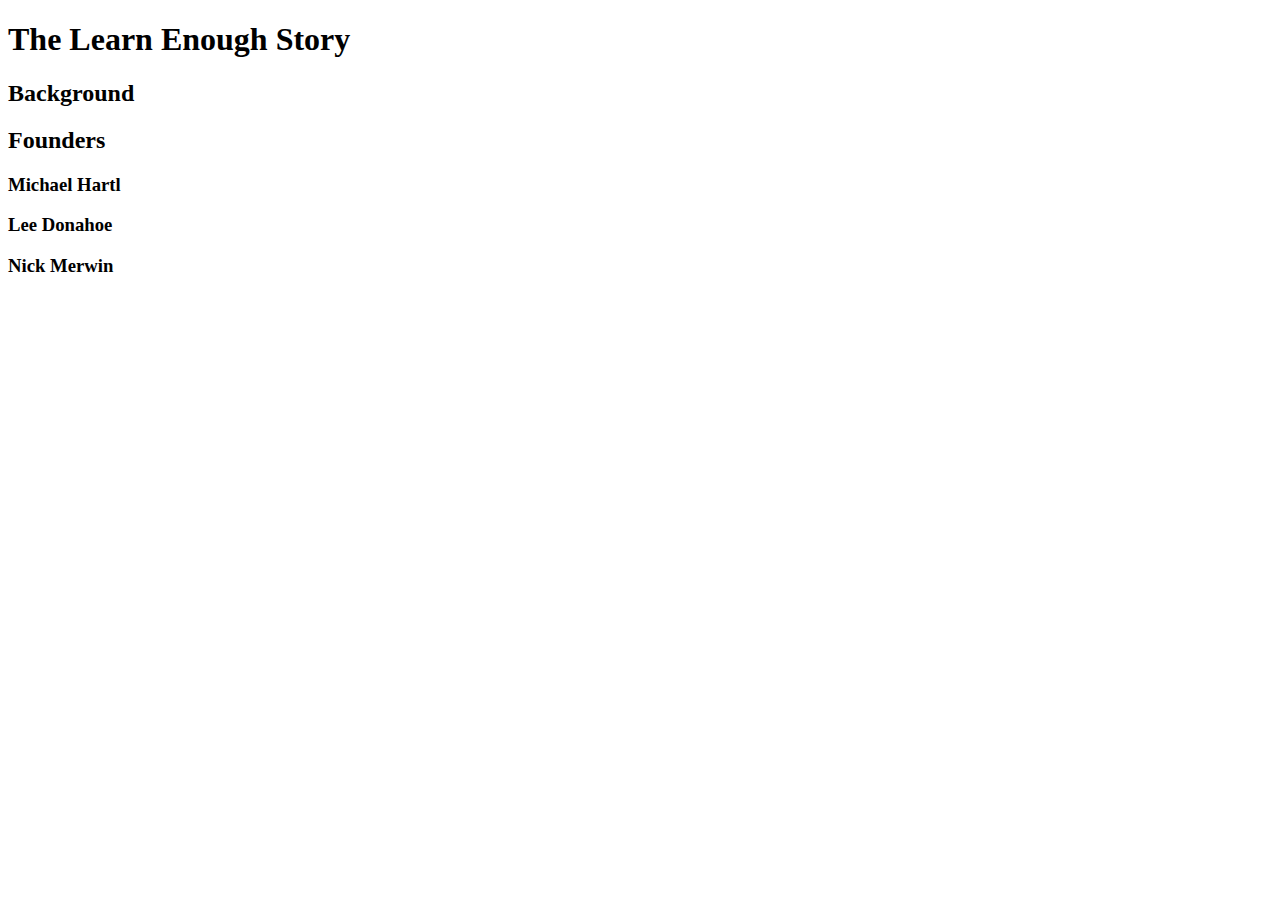
==== index.html @ 5002aca5 "Pivot to new website idea" ====
<!DOCTYPE html>
<html lang="en" dir="ltr">
  <head>
    <meta charset="utf-8">
    <title>Learn Enough to be Dangerous</title>
  </head>
  <body>
    <h1>The Learn Enough Story</h1>
    <h2>Background</h2>
    <h2>Founders</h2>
    <h3>Michael Hartl</h3>
    <h3>Lee Donahoe</h3>
    <h3>Nick Merwin</h3>
  </body>
</html>
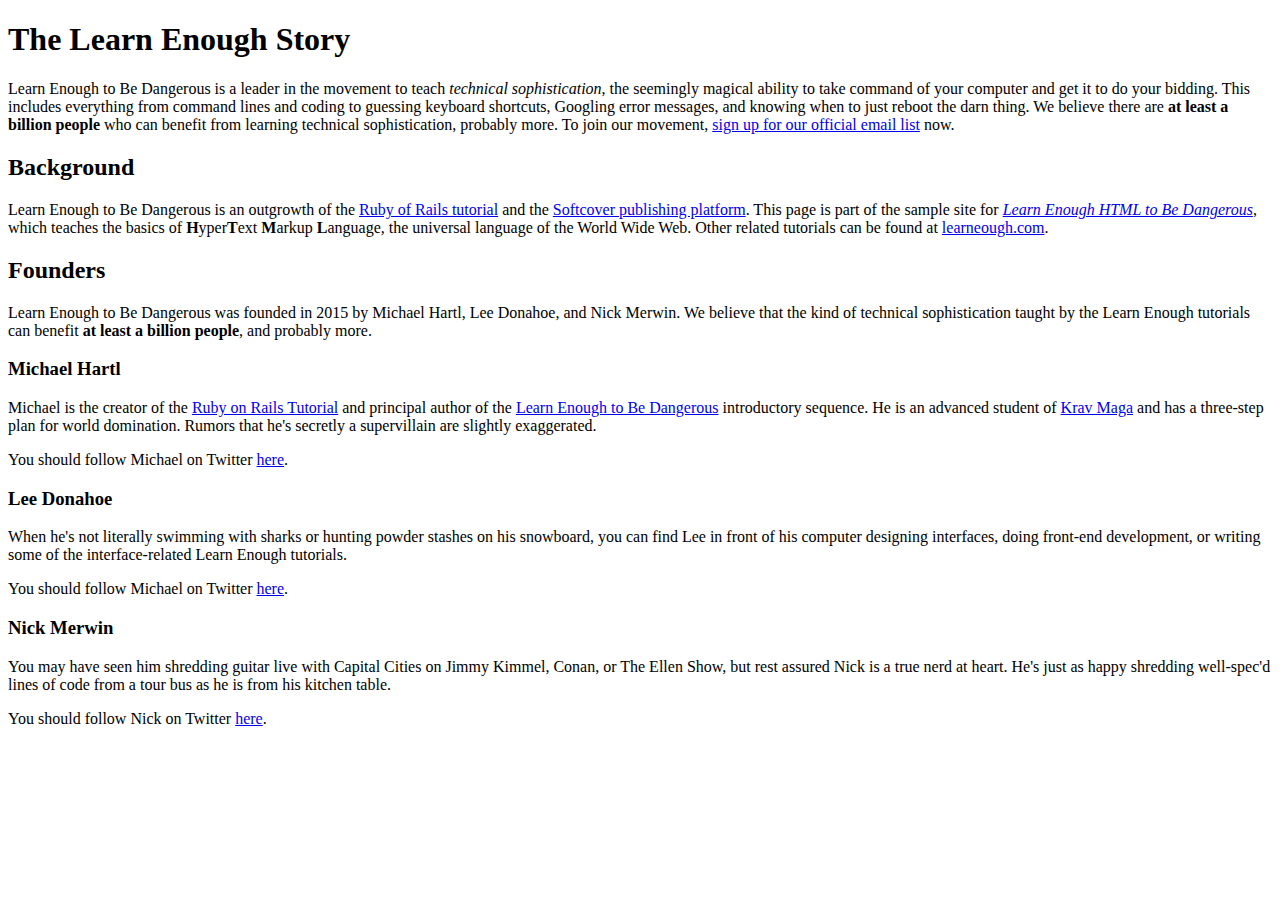
==== commit 61f051e8: "Add Sections and links to twitter accounts" ====
--- a/index.html
+++ b/index.html
@@ -6,10 +6,72 @@
   </head>
   <body>
     <h1>The Learn Enough Story</h1>
+
+    <p>
+      Learn Enough to Be Dangerous is a leader in the movement to teach
+      <em>technical sophistication</em>, the seemingly magical ability to take
+      command of your computer and get it to do your bidding. This includes
+      everything from command lines and coding to guessing keyboard shortcuts,
+      Googling error messages, and knowing when to just reboot the darn thing.
+      We believe there are <strong>at least a billion people</strong> who can benefit from
+      learning technical sophistication, probably more. To join our
+      movement, <a href="https://learnenough.com/email">sign up for our official email list</a> now.
+    </p>
+
     <h2>Background</h2>
+
+    <p>
+      Learn Enough to Be Dangerous is an outgrowth of the <a href="https://railstutorial.org/">Ruby of Rails tutorial</a> and the <a href="https://www.softcover.io/">Softcover publishing platform</a>.
+      This page is part of the sample site for <a href="https://www.learnenough.com/html"><em>Learn Enough HTML to Be Dangerous</em></a>, which teaches the basics of <strong>H</strong>yper<strong>T</strong>ext <strong>M</strong>arkup <strong>L</strong>anguage, the universal language of the World Wide Web.
+      Other related tutorials can be found at <a href="https://wwww.learneough.com/">learneough.com</a>.
+    </p>
+
     <h2>Founders</h2>
+
+    <p>
+      Learn Enough to Be Dangerous was founded in 2015 by Michael Hartl, Lee
+      Donahoe, and Nick Merwin. We believe that the kind of technical
+      sophistication taught by the Learn Enough tutorials can benefit
+      <strong>at least a billion people</strong>, and probably more.
+    </p>
+
     <h3>Michael Hartl</h3>
+
+    <p>
+      Michael is the creator of the <a href="https://www.railstutorial.org/">
+      Ruby on Rails Tutorial</a> and principal author of the
+      <a href="https://www.learnenough.com/">Learn Enough to Be Dangerous</a>
+      introductory sequence. He is an advanced student of
+      <a href="https://www.kravmaga.com/">Krav Maga</a> and has a three-step
+      plan for world domination. Rumors that he's secretly a supervillain
+      are slightly exaggerated.
+    </p>
+    <p>
+      You should follow Michael on Twitter <a href="https://twitter.com/mhartl" target="_blank" rel="noopener">here</a>.
+     </p>
+
     <h3>Lee Donahoe</h3>
+
+    <p>
+      When he's not literally swimming with sharks or hunting powder stashes
+      on his snowboard, you can find Lee in front of his computer designing
+      interfaces, doing front-end development, or writing some of the            interface-related Learn Enough tutorials.
+    </p>
+    <p>
+      You should follow Michael on Twitter <a href="https://twitter.com/leedonahoe" target="_blank" rel="noopener">here</a>.
+    </p>
+
     <h3>Nick Merwin</h3>
+
+    <p>
+      You may have seen him shredding guitar live with Capital Cities on Jimmy
+      Kimmel, Conan, or The Ellen Show, but rest assured Nick is a true nerd
+      at heart. He's just as happy shredding well-spec'd lines of code from a
+      tour bus as he is from his kitchen table.
+    </p>
+    <p>
+      You should follow Nick on Twitter <a href="https://twitter.com/nickmerwin" target="_blank" rel="noopener">here</a>.
+    </p>
+
   </body>
 </html>
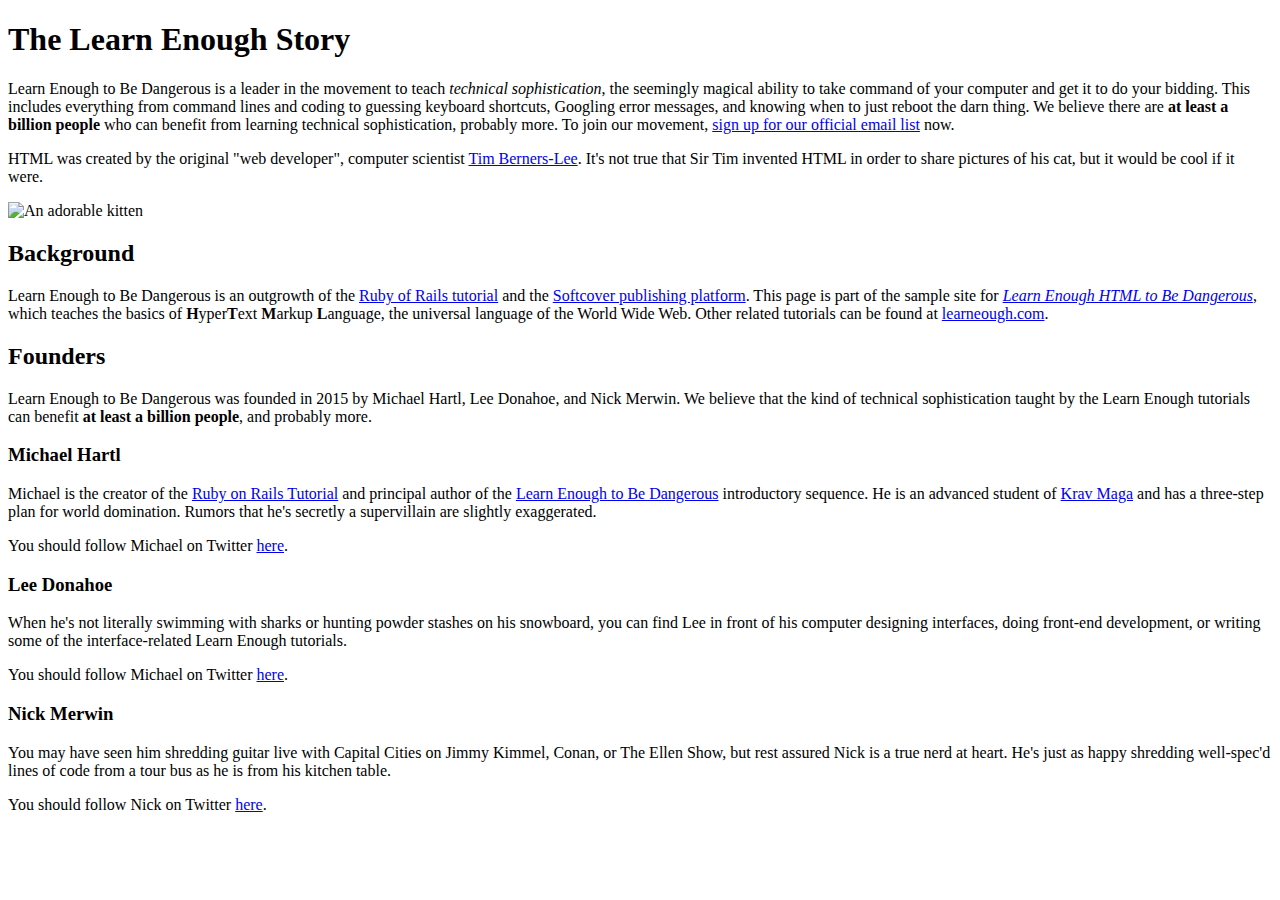
==== commit a98b6d3b: "Add cat info" ====
--- a/index.html
+++ b/index.html
@@ -17,6 +17,12 @@
       learning technical sophistication, probably more. To join our
       movement, <a href="https://learnenough.com/email">sign up for our official email list</a> now.
     </p>
+
+    <p>
+      HTML was created by the original "web developer", computer scientist <a href="https://en.wikipedia.org/wiki/Tim_Berners-Lee">Tim Berners-Lee</a>. It's not true that Sir Tim invented HTML in order to share pictures of his cat, but it would be cool if it were.
+    </p>
+
+    <img src="images/kitten.jpg" alt="An adorable kitten">
 
     <h2>Background</h2>
 
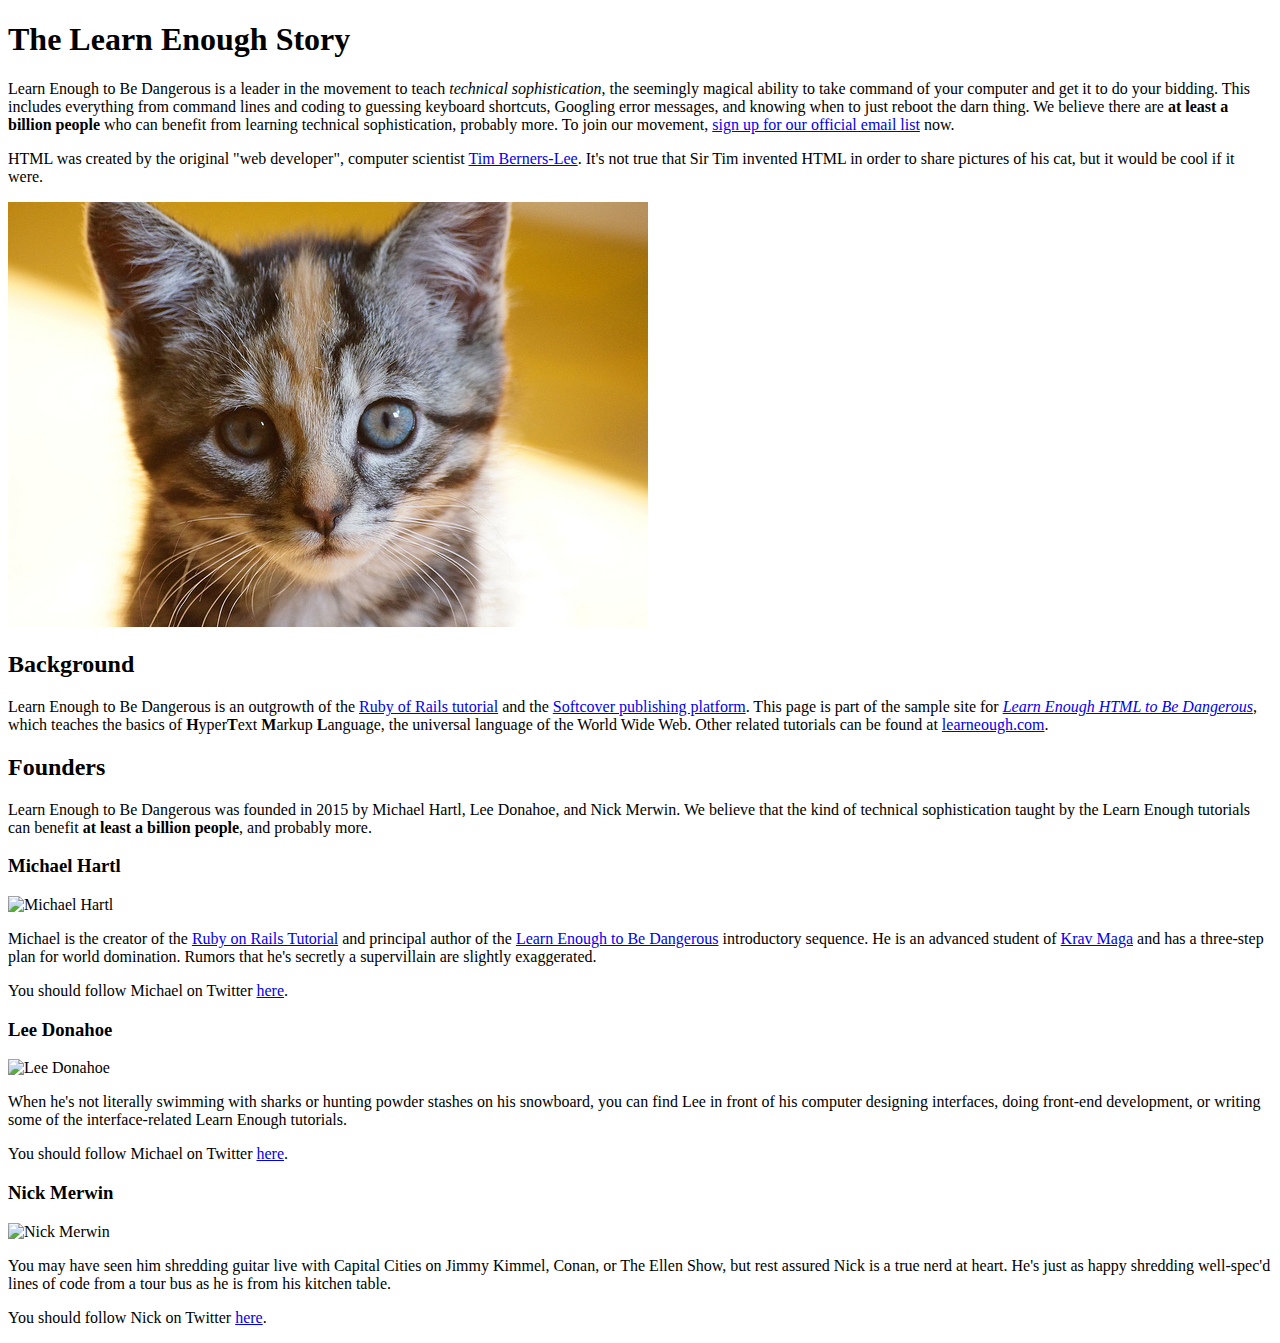
==== commit 6fd4c329: "Add avatar pics" ====
--- a/index.html
+++ b/index.html
@@ -43,6 +43,9 @@
 
     <h3>Michael Hartl</h3>
 
+    <img src="https://gravatar.com/avatar/ffda7d145b83c4b118f982401f962ca6?s=150"
+         alt="Michael Hartl">
+
     <p>
       Michael is the creator of the <a href="https://www.railstutorial.org/">
       Ruby on Rails Tutorial</a> and principal author of the
@@ -58,6 +61,9 @@
 
     <h3>Lee Donahoe</h3>
 
+    <img src="https://gravatar.com/avatar/b65522a6f3a6899705d119d7aa232a6d?s=150"
+     alt="Lee Donahoe">
+
     <p>
       When he's not literally swimming with sharks or hunting powder stashes
       on his snowboard, you can find Lee in front of his computer designing
@@ -68,6 +74,9 @@
     </p>
 
     <h3>Nick Merwin</h3>
+
+    <img src="https://gravatar.com/avatar/e2d6ce2ba5c1b6d674ae8ff2b3b45d23?s=150"
+     alt="Nick Merwin">
 
     <p>
       You may have seen him shredding guitar live with Capital Cities on Jimmy
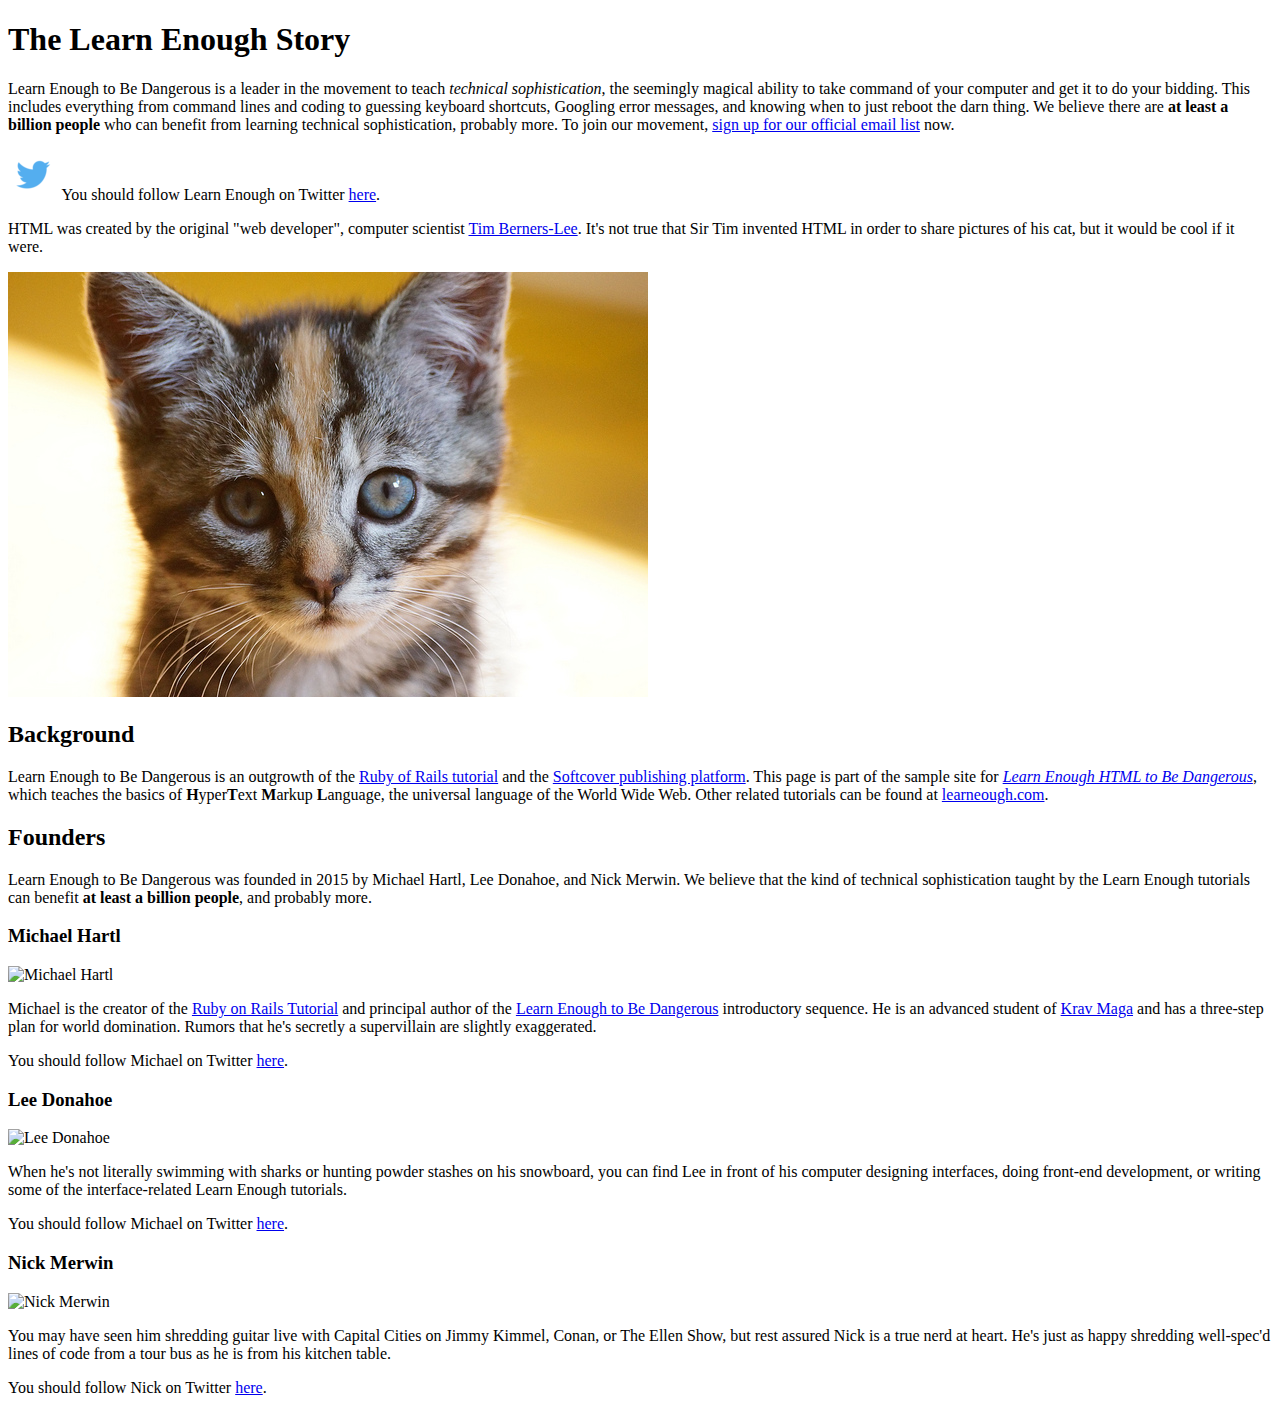
==== commit 18987832: "Add twitter link" ====
--- a/index.html
+++ b/index.html
@@ -19,10 +19,22 @@
     </p>
 
     <p>
+      <a href="https://twitter.com/learnenough" target="_blank" rel="noopener" style="text-decoration: none;">
+        <img src="images/small_twitter_logo.png" alt="Twitter logo">
+      </a>
+      You should follow Learn Enough on Twitter
+      <a href="https://twitter.com/learnenough" target="_blank" rel="noopener">here</a>.
+    </p>
+
+
+    <p>
       HTML was created by the original "web developer", computer scientist <a href="https://en.wikipedia.org/wiki/Tim_Berners-Lee">Tim Berners-Lee</a>. It's not true that Sir Tim invented HTML in order to share pictures of his cat, but it would be cool if it were.
     </p>
 
-    <img src="images/kitten.jpg" alt="An adorable kitten">
+    <a href="https://www.flickr.com/photos/deborah_s_perspective/14144861329">
+      <img src="images/kitten.jpg" alt="An adorable kitten">
+    </a>
+
 
     <h2>Background</h2>
 
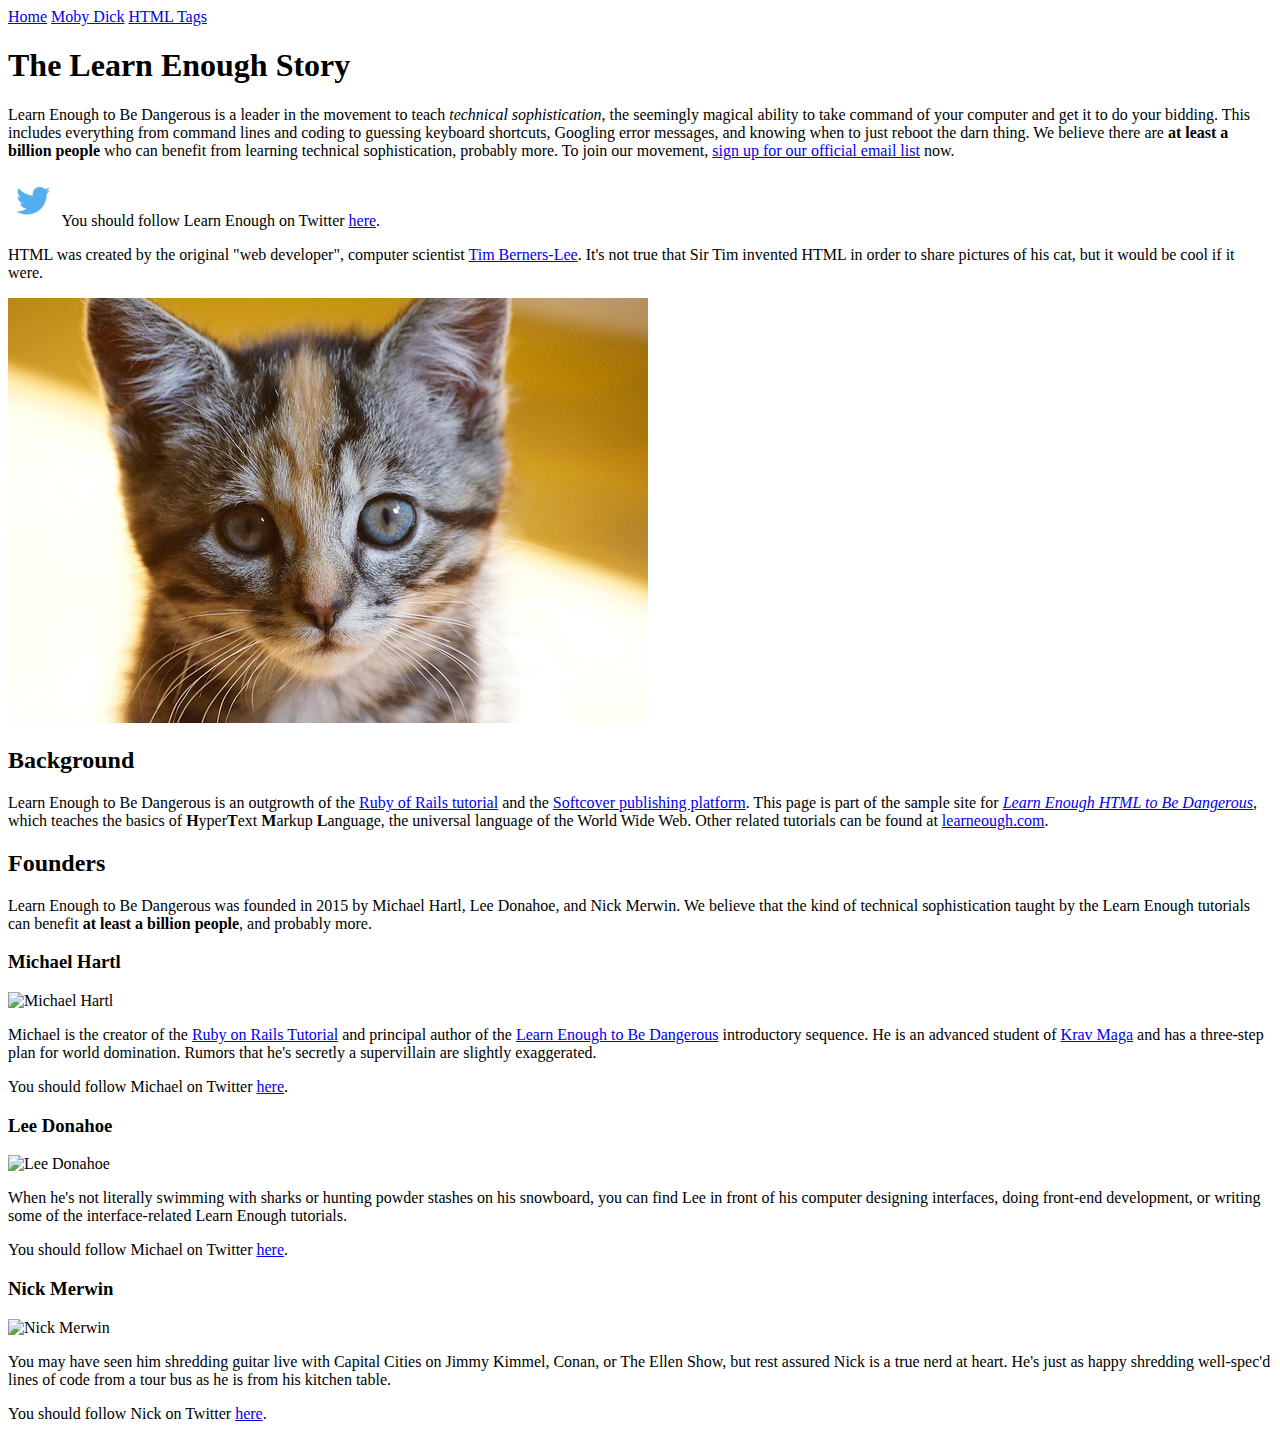
==== commit cde40482: "Add Moby Dick page" ====
--- a/index.html
+++ b/index.html
@@ -5,6 +5,13 @@
     <title>Learn Enough to be Dangerous</title>
   </head>
   <body>
+
+    <div>
+      <a href="index.html">Home</a>
+      <a href="moby_dick.html">Moby Dick</a>
+      <a href="tags.html">HTML Tags</a>
+    </div>
+
     <h1>The Learn Enough Story</h1>
 
     <p>
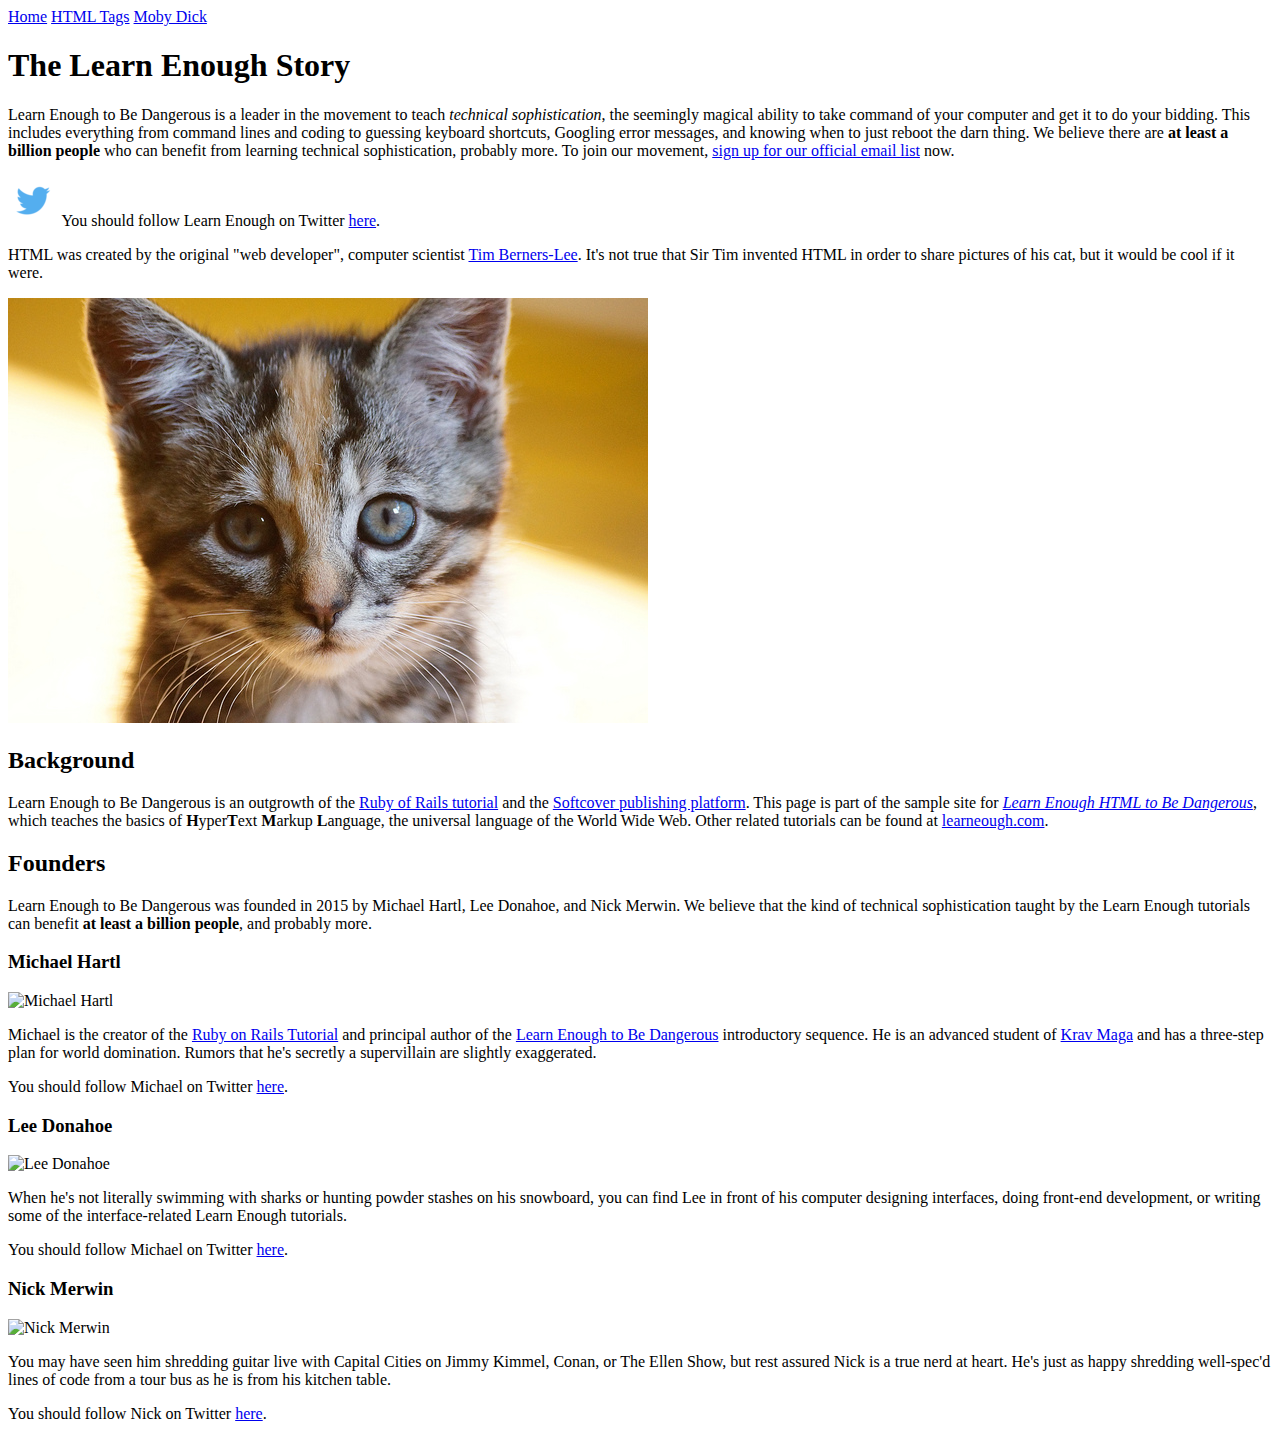
==== commit 1473d6e4: "Add menu" ====
--- a/index.html
+++ b/index.html
@@ -8,8 +8,8 @@
 
     <div>
       <a href="index.html">Home</a>
+      <a href="tags.html">HTML Tags</a>
       <a href="moby_dick.html">Moby Dick</a>
-      <a href="tags.html">HTML Tags</a>
     </div>
 
     <h1>The Learn Enough Story</h1>
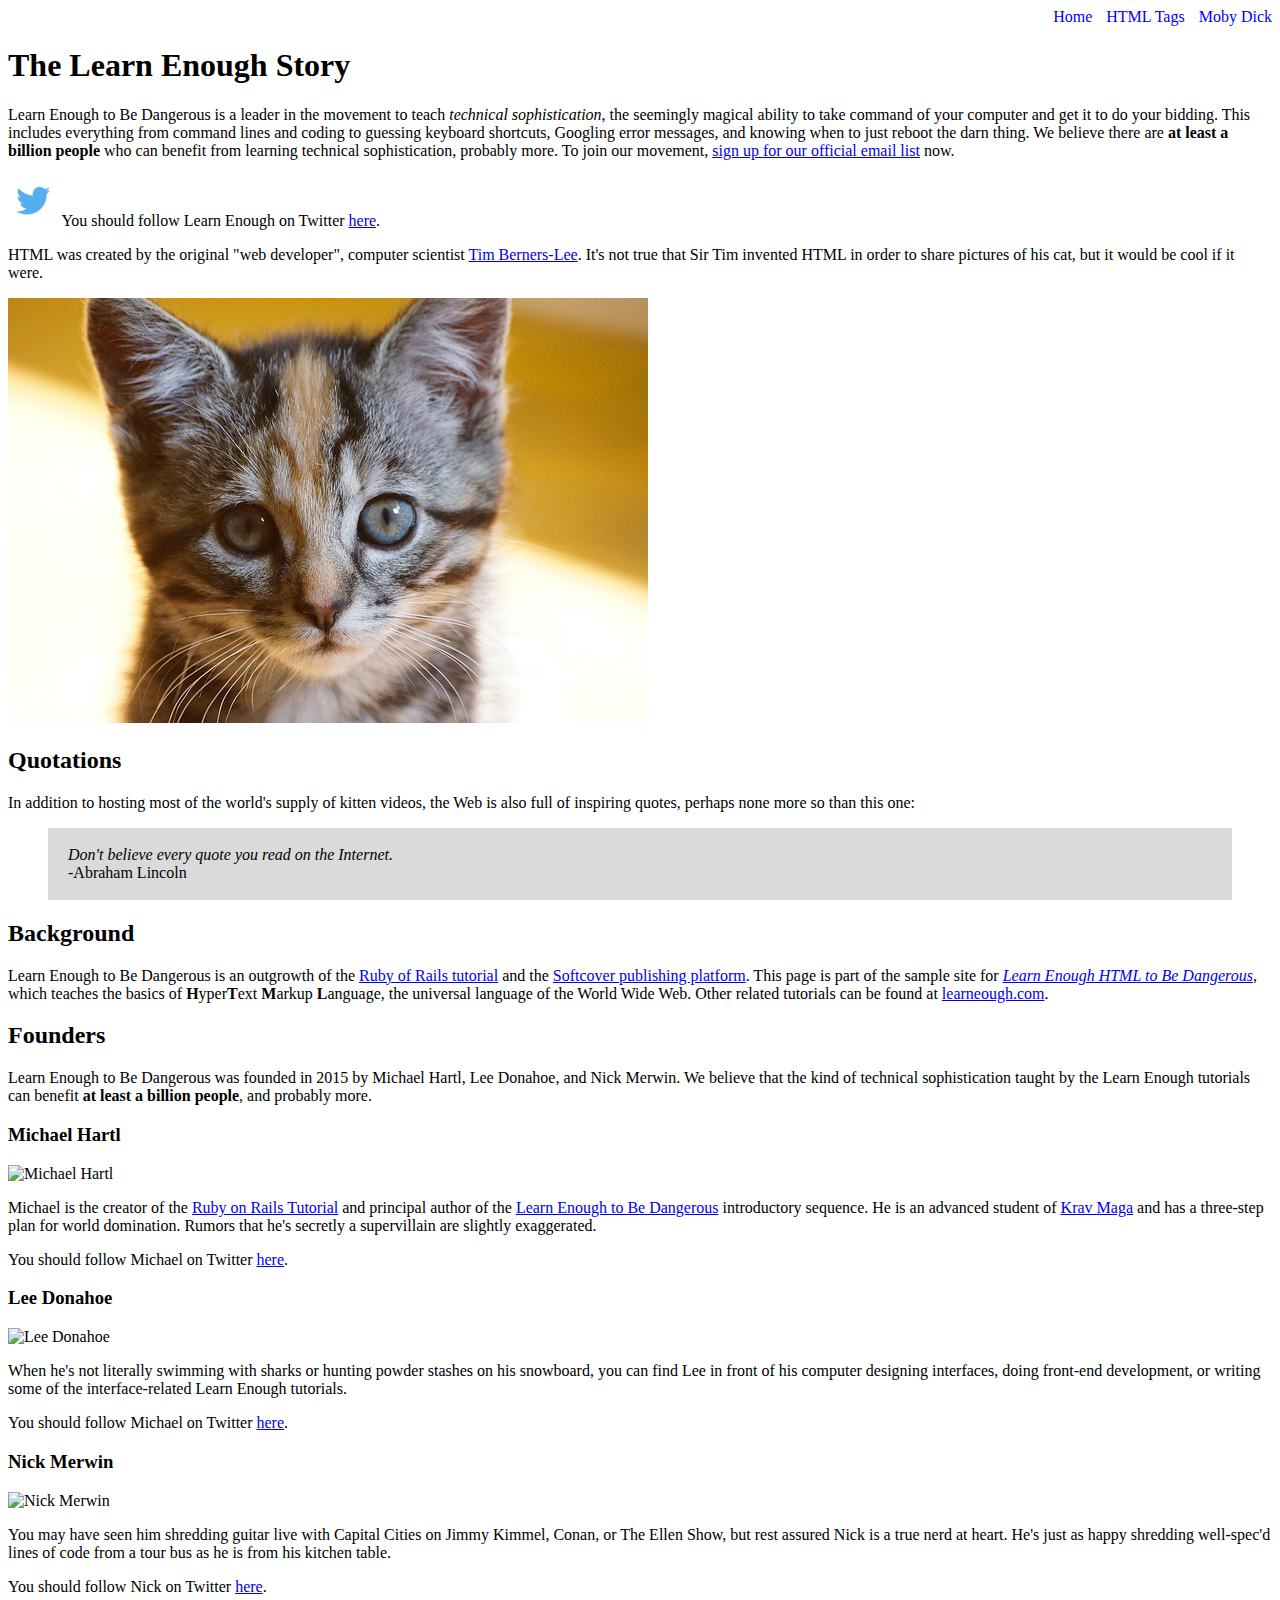
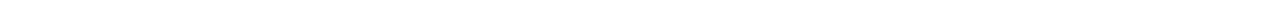
==== commit 665076b8: "Add css" ====
--- a/index.html
+++ b/index.html
@@ -3,13 +3,14 @@
   <head>
     <meta charset="utf-8">
     <title>Learn Enough to be Dangerous</title>
+    <link rel="stylesheet" href="css/main.css">
   </head>
   <body>
 
-    <div>
-      <a href="index.html">Home</a>
-      <a href="tags.html">HTML Tags</a>
-      <a href="moby_dick.html">Moby Dick</a>
+    <div id="main-nav" class="nav-menu">
+      <a href="index.html" class="nav-spacing">Home</a>
+      <a href="tags.html" class="nav-spacing">HTML Tags</a>
+      <a href="moby_dick.html" class="nav-spacing">Moby Dick</a>
     </div>
 
     <h1>The Learn Enough Story</h1>
@@ -26,7 +27,7 @@
     </p>
 
     <p>
-      <a href="https://twitter.com/learnenough" target="_blank" rel="noopener" style="text-decoration: none;">
+      <a href="https://twitter.com/learnenough" target="_blank" rel="noopener" class="image-link">
         <img src="images/small_twitter_logo.png" alt="Twitter logo">
       </a>
       You should follow Learn Enough on Twitter
@@ -42,6 +43,20 @@
       <img src="images/kitten.jpg" alt="An adorable kitten">
     </a>
 
+    <h2>Quotations</h2>
+
+    <p>
+      In addition to hosting most of the world's supply of kitten videos, the
+      Web is also full of inspiring quotes, perhaps none more so than this one:
+    </p>
+
+    <blockquote style="padding: 2px 20px; background-color: #dadada;">
+      <p>
+        <em>Don't believe every quote you read on the Internet.</em>
+        <br>
+        -Abraham Lincoln
+      </p>
+    </blockquote>
 
     <h2>Background</h2>
 
--- a/css/main.css
+++ b/css/main.css
@@ -0,0 +1,11 @@
+.nav-menu {
+  text-align: right;
+}
+.nav-spacing {
+  text-decoration: none;
+  color: blue;
+  margin: 0 0 0 10px;
+}
+.image-link {
+  text-decoration: none;
+}
